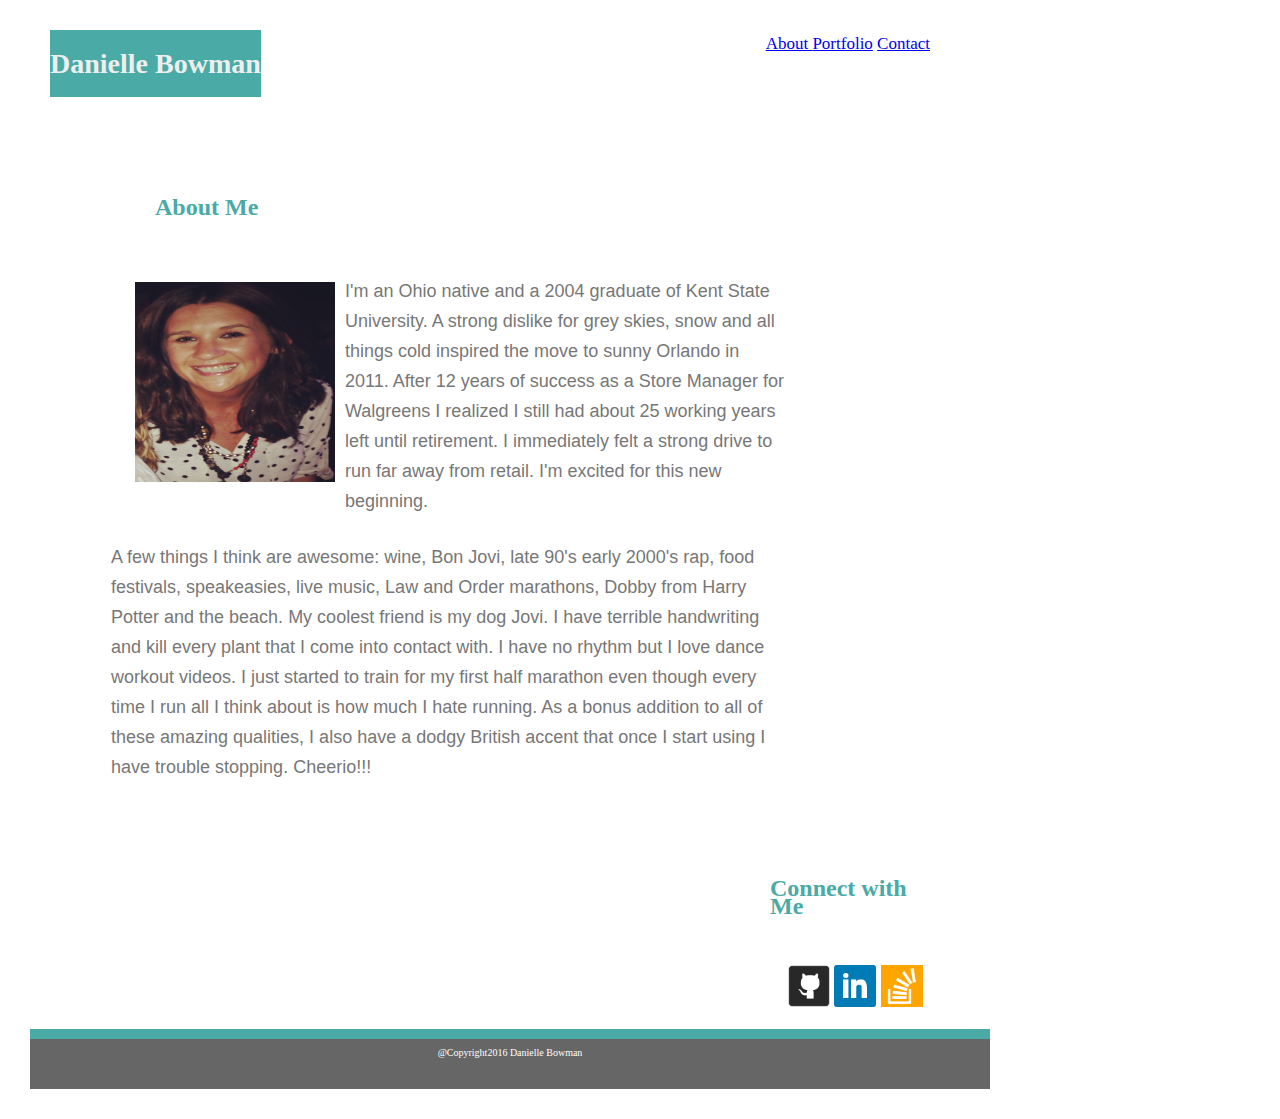
==== index.html @ 3c8b7325 "homework" ====
<!DOCTYPE html>
<html>

<head>
	<title>Danielle Bowman Bio</title>
	<link rel="stylesheet" type="text/css" href="assets/css/style.css">
</head>
<body>
<div>

	
	<h1> Danielle Bowman </h1>
	
		<div id="links">
		<a href="index.html"> About </a>
		<a href="portfolio.html"> Portfolio</a>
		<a href="contact.html"> Contact </a>
		
		</div>
		
</div>

 <div class="about">

		<h2> About Me </h2>

	 <img src="assets/images/IMG_7771.jpg" alt="pic" id="bio-img" style="height:200px; width:200px">
		
		<p> I'm an Ohio native and a 2004 graduate of Kent State University. A strong dislike for grey skies, snow and all things cold inspired the move to sunny Orlando in 2011. After 12 years of success as a Store Manager for Walgreens I realized I still had about 25 working years left until retirement. I immediately felt a strong drive to run far away from retail. I'm excited for this new beginning.</p>
		<p>A few things I think are awesome: wine, Bon Jovi, late 90's early 2000's rap, food festivals, speakeasies, live music, Law and Order marathons, Dobby from Harry Potter and the beach. My coolest friend is my dog Jovi. I have terrible handwriting and kill every plant that I come into contact with. I have no rhythm but I love dance workout videos. I just started to train for my first half marathon even though every time I run all I think about is how much I hate running. As a bonus addition to all of these amazing qualities, I also have a dodgy British accent that once I start using I have trouble stopping. Cheerio!!!</p>
		</div>
	
		
		<div class= "connect">	
		<h3>Connect with Me </h3>
		
	  <a href="https://github.com/dcbowman">
	  <img src="assets/images/gitimg.png" alt="github" style="width:42px;height:42px;border:0"></a>
	<a href="https://www.linkedin.com/in/danielle-bowman-25592753">
	  <img src="assets/images/linkedin.png" alt="linkedin" style="width:42px;height:42px;border:0"></a>
	<a href="http://stackoverflow.com/users/6137120/danielle-bowman">
	  <img src="assets/images/stackoverflow.png" alt="stack" style="width:42px;height:42px;border:0"></a>
		</div>
			


	<div class="footer">
		@Copyright2016 Danielle Bowman
	</div>
</body>
</html>
---- assets/css/style.css ----
body{
		margin: 20px;
		padding: 10px;
		font-size: 18px;
		line-height: 150%;
		font-family: "Georgia", Times New Roman, Times, serif;
		color: #333333;
		width: 960px;

	
}

header{
	background: #ffffff;
	font-family:Georgia;
	margin-right: 40px;
	width: 100%;
	padding:50px;

}
h1{
	background: #4aaaa5;
	padding: 20px 0;
	color: #eee;
	margin: 0;
	margin-left: 20px;
	font-size: 28px;
	text-align: center;
	margin-bottom: 20px;
	border-color: #dddddd;
	float:left;
	position: relative;
	
}
h2{
	font-family: 'Georgia', Times, serif;
	font-size: 24px;
	color: #4aaaa5;
	padding: 30px;
	margin:20px;
	text-align:left;
}

#links{
	float:right;
	text-align: right;
	font-family: Georgia;
	padding-right: 60px;
	font-color: #777777;
	font-size: 17px;
	
}
.background-img{
	position: absolute;
	z-index: 2

}
.about{
	overflow: auto;
	line-height:30px;
	float:left;
	background: white;
	font-color:gray;
	padding:15px 15px 15px 15px;
	margin: 10px 100px 10px 60px;
	width:690px;
	height:auto;


}

#bio-img{
	clear:right;
	float: left;
    margin: 0px 0px 15px 20px;
    padding: 10px;
    
}

p{
	font-family: Arial, Helvetica, sans-serif;
	color: #777777;
	padding: 4px 10px 4px 6px;

}
h3{font-family: 'Georgia', Times, serif;
	font-size: 24px;
	color: #4aaaa5;
	padding: 30px;
	margin:20px;
	text-align:left;
}
.connect{
	overflow: auto;
	text-align: center;
	line-height: 18px;
	float:left;
	width:270px;
	height:200px;
	background: white;
	float:right;
	}

#form{
	position:absolute;
	float:left;
}

.footer{
	clear: both;
	text-align: center;
	background-color: #666;
	color: white;
	font-size: 10px;
	width: 100%;
	height:50px;
	border-top: 10px solid #4aaaa5;

}
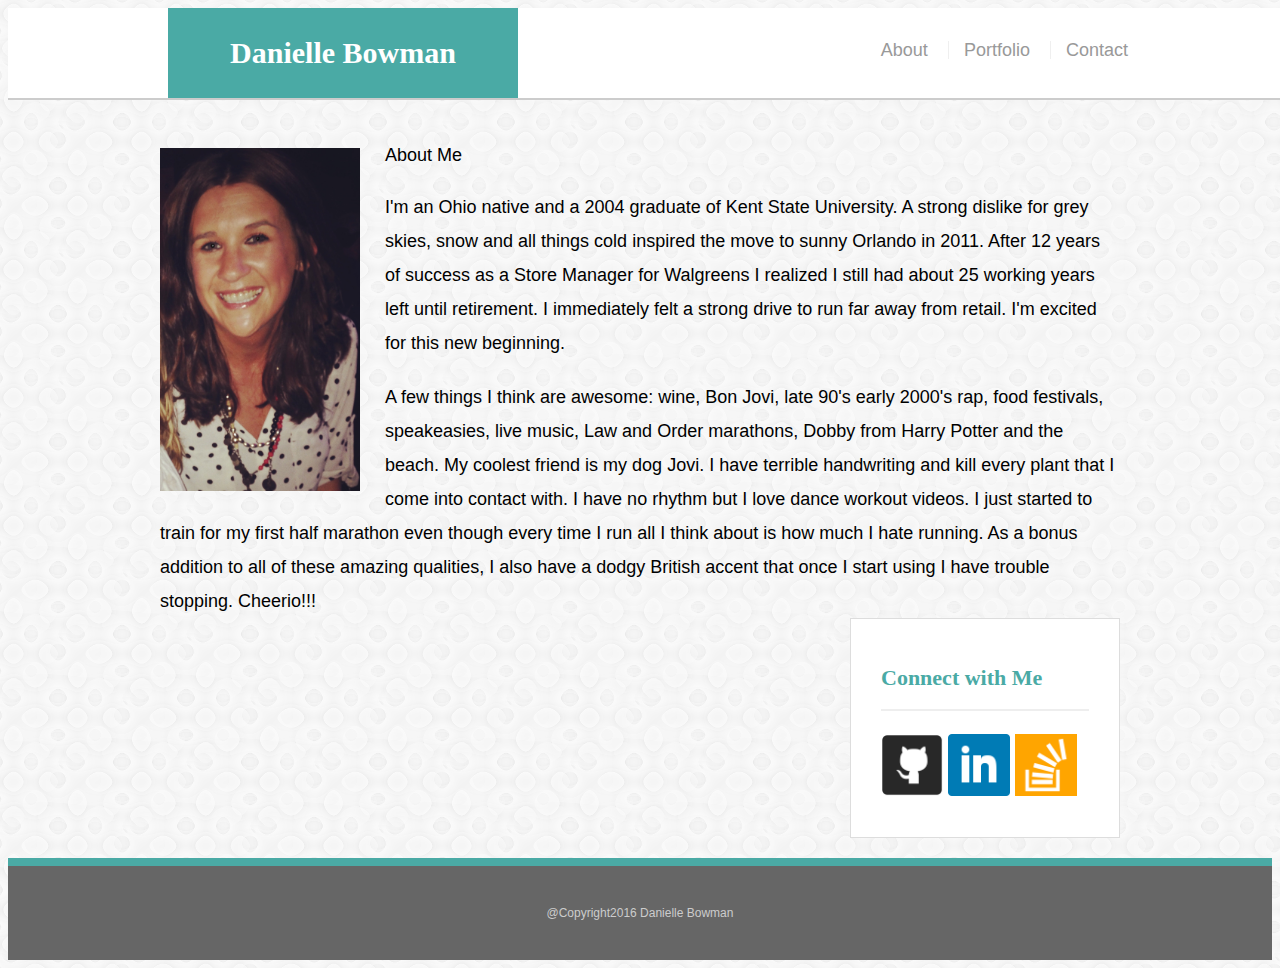
==== commit 078ee9c8: "fixed homework" ====
--- a/index.html
+++ b/index.html
@@ -1,51 +1,57 @@
 <!DOCTYPE html>
 <html>
-
 <head>
-	<title>Danielle Bowman Bio</title>
+	<meta charset="UTF-8">
+	<title> About |  Danielle Bowman Bio</title>
+	<link rel="stylesheet" type="text/css" href="assets/css/reset.css">
 	<link rel="stylesheet" type="text/css" href="assets/css/style.css">
 </head>
 <body>
 <div>
-
-	
-	<h1> Danielle Bowman </h1>
-	
-		<div id="links">
+<header id="masthead">
+	<div class="container">
+	<a href="index.html" id="logo"> Danielle Bowman </a>
+		<nav>
 		<a href="index.html"> About </a>
 		<a href="portfolio.html"> Portfolio</a>
 		<a href="contact.html"> Contact </a>
+		</nav>
 		
-		</div>
+	</div>
 		
-</div>
+</header>
 
- <div class="about">
+ <div id="main-container" class="container">
+ 	<section class="main-section>"
 
-		<h2> About Me </h2>
+		<h1> About Me </h1>
 
-	 <img src="assets/images/IMG_7771.jpg" alt="pic" id="bio-img" style="height:200px; width:200px">
+	 <img src="assets/images/IMG_7771.jpg" class="auth-image" alt="Your Name">
 		
 		<p> I'm an Ohio native and a 2004 graduate of Kent State University. A strong dislike for grey skies, snow and all things cold inspired the move to sunny Orlando in 2011. After 12 years of success as a Store Manager for Walgreens I realized I still had about 25 working years left until retirement. I immediately felt a strong drive to run far away from retail. I'm excited for this new beginning.</p>
 		<p>A few things I think are awesome: wine, Bon Jovi, late 90's early 2000's rap, food festivals, speakeasies, live music, Law and Order marathons, Dobby from Harry Potter and the beach. My coolest friend is my dog Jovi. I have terrible handwriting and kill every plant that I come into contact with. I have no rhythm but I love dance workout videos. I just started to train for my first half marathon even though every time I run all I think about is how much I hate running. As a bonus addition to all of these amazing qualities, I also have a dodgy British accent that once I start using I have trouble stopping. Cheerio!!!</p>
-		</div>
+		</section>
 	
 		
-		<div class= "connect">	
-		<h3>Connect with Me </h3>
+		<section class= "sidebar">	
+			<div id="connect">
+		<h2>Connect with Me </h2>
 		
 	  <a href="https://github.com/dcbowman">
-	  <img src="assets/images/gitimg.png" alt="github" style="width:42px;height:42px;border:0"></a>
+	  <img src="assets/images/gitimg.png" alt="github" class="social"></a>
 	<a href="https://www.linkedin.com/in/danielle-bowman-25592753">
-	  <img src="assets/images/linkedin.png" alt="linkedin" style="width:42px;height:42px;border:0"></a>
+	  <img src="assets/images/linkedin.png" alt="linkedin"class="social"></a>
 	<a href="http://stackoverflow.com/users/6137120/danielle-bowman">
-	  <img src="assets/images/stackoverflow.png" alt="stack" style="width:42px;height:42px;border:0"></a>
+	  <img src="assets/images/stackoverflow.png" alt="stack" class="social"></a>
+		</div>
+		</section>
 		</div>
 			
+<footer>
 
-
-	<div class="footer">
+	<div class="container">
 		@Copyright2016 Danielle Bowman
 	</div>
+	</footer>
 </body>
 </html>--- a/assets/css/style.css
+++ b/assets/css/style.css
@@ -1,123 +1,218 @@
 
 body{
-		margin: 20px;
-		padding: 10px;
 		font-size: 18px;
-		line-height: 150%;
-		font-family: "Georgia", Times New Roman, Times, serif;
-		color: #333333;
-		width: 960px;
-
+		line-height: 34px;
+		font-family: 'Arial', 'Helvetica Neue', Helvetica, sans-serif;
+		background:url("../images/confectionary.png");
+		color:777;
 	
 }
 
-header{
-	background: #ffffff;
-	font-family:Georgia;
+*{
+	box-sizing: border-box;
+}
+/*general*/
+
+.container {
+	width: 100%;
+	max-width: 960px;
+	margin: 0 auto;
+	clear: both;
+}
+h1, 
+h2,
+h3,
+p {
+	margin-bottom: 20px;
+}
+p:last-child {
+	margin-bottom: 0;
+}
+h1, h2, h3 {
+	font-family: 'Georgia', Times, Times New Roman, serif;
+	font-weight: 700;
+	color: #4aaaa5;
+}
+h1 {
+	font-size: 30px;
+	line-height: 49px;
+	border-bottom: 3px solid #ddd;
+	padding-bottom: 20px;
+}
+h2,
+h3 {
+	font-size: 22px;
+}
+
+/*header*/
+
+#masthead {
+	background: #fff;
+	margin: 0 0 30px;
+	z-index: 99;
+	color: #fff;
+	overflow: auto;
+	border-bottom: 2px solid #ccc;
+	position: fixed;
+	width: 100%;
+}
+#logo {
+	width: 350px;
+	height: 90px;
+	background: #4aaaa5;
+	float: left;
+	font-family: 'Georgia', Times, Times New Roman, serif;
+	text-align: center;
+	line-height: 90px;
+	color: #fff;
+	font-weight: 700;
+	font-size: 30px;
+	text-decoration: none;
+}
+nav {
+	float: right;
+	margin-top: 25px;
+}
+nav a {
+	color: #999;
+	text-decoration: none;
+	margin-left: 15px;
+	display: inline-block;
+	border-left: 1px solid #efefef;
+	padding-left: 15px;
+	line-height: 18px;
+}
+nav a:first-child {
+	border-left: 0 none;
+}
+
+/*footer*/
+
+footer {
+	background: #666;
+	color: #fff;
+	padding: 30px 0;
+	clear: both;
+	border-top: 8px solid #4aaaa5;
+	color: #ccc;
+	font-size: 12px;
+	text-align: center;
+}
+
+/*sidebar*/
+
+.sidebar {
+	background: #fff;
+	padding: 30px;
+	width: 100%;
+	max-width: 270px;
+	float: right;
+	border: 1px solid #ddd;
+	margin-bottom: 20px;
+}
+h3,
+.sidebar h2 {
+	border-bottom: 2px solid #eee;
+	padding-bottom: 20px;
+	margin-bottom: 15px;
+	line-height: 22px;
+}
+.social {
+	width: 62px;
+	height: 62px;
+	margin-top: 8px;
+	margin-right: 5px;
+}
+.social:last-child {
+	margin-right: 0;
+}
+
+/*main*/
+
+#main-container {
+	padding-top: 130px;
+}
+.main-section {
+	background: #fff;
+	padding: 30px;
+	margin: 0 0 40px 0;
+	width: 100%;
+	max-width: 650px;
+	float: left;
+	border: 1px solid #ddd;
+}
+
+/*portfolio page*/
+
+.work {
+	width: 274px;
+	overflow: auto;
+	position: relative;
+	float: left;
+	margin: 20px 0 25px;
+}
+.work:nth-child(even) {
 	margin-right: 40px;
-	width: 100%;
-	padding:50px;
-
-}
-h1{
+}
+.work img {
+	width: 100%;
+	border: 0 none;
+	opacity: .8;
+}
+.work h3 {
+	border-bottom: 0;
 	background: #4aaaa5;
-	padding: 20px 0;
-	color: #eee;
-	margin: 0;
-	margin-left: 20px;
-	font-size: 28px;
+	color: #fff;
 	text-align: center;
+	position: absolute;
+	padding: 15px;
+	width: 100%;
+	bottom: 20px;
+	line-height: 30px;
+	margin-bottom: 0;
+	font-weight: 300;
+}
+.auth-image {
+	width: 200px;
+	height: auto;
+	margin-top: 10px;
+	float: left;
+	margin-right: 25px;
+}
+
+/*contact page*/
+
+#contact-form ul {
 	margin-bottom: 20px;
-	border-color: #dddddd;
-	float:left;
-	position: relative;
-	
-}
-h2{
-	font-family: 'Georgia', Times, serif;
-	font-size: 24px;
-	color: #4aaaa5;
-	padding: 30px;
-	margin:20px;
-	text-align:left;
-}
-
-#links{
-	float:right;
-	text-align: right;
-	font-family: Georgia;
-	padding-right: 60px;
-	font-color: #777777;
-	font-size: 17px;
-	
-}
-.background-img{
-	position: absolute;
-	z-index: 2
-
-}
-.about{
-	overflow: auto;
-	line-height:30px;
-	float:left;
-	background: white;
-	font-color:gray;
-	padding:15px 15px 15px 15px;
-	margin: 10px 100px 10px 60px;
-	width:690px;
-	height:auto;
-
-
-}
-
-#bio-img{
-	clear:right;
-	float: left;
-    margin: 0px 0px 15px 20px;
-    padding: 10px;
-    
-}
-
-p{
-	font-family: Arial, Helvetica, sans-serif;
-	color: #777777;
-	padding: 4px 10px 4px 6px;
-
-}
-h3{font-family: 'Georgia', Times, serif;
-	font-size: 24px;
-	color: #4aaaa5;
-	padding: 30px;
-	margin:20px;
-	text-align:left;
-}
-.connect{
-	overflow: auto;
-	text-align: center;
-	line-height: 18px;
-	float:left;
-	width:270px;
-	height:200px;
-	background: white;
-	float:right;
-	}
-
-#form{
-	position:absolute;
-	float:left;
-}
-
-.footer{
-	clear: both;
-	text-align: center;
-	background-color: #666;
-	color: white;
-	font-size: 10px;
-	width: 100%;
-	height:50px;
-	border-top: 10px solid #4aaaa5;
-
-}
-
-
-
+}
+#contact-form li {
+	margin-bottom: 10px;
+}
+label,
+input[type=text],
+input[type=email],
+textarea {
+	display: block;
+	width: 100%;
+}
+input[type=text],
+input[type=email],
+textarea {
+	height: 35px;
+	border: 1px solid #ddd;
+	padding: 0 10px;
+	font-size: 14px;
+}
+textarea {
+	height: 200px;
+}
+input[type=submit] {
+	background: #4aaaa5;
+	border: 0 none;
+	color: #fff;
+	font-size: 18px;
+	padding: 10px 30px;
+	cursor: pointer;
+}
+
+
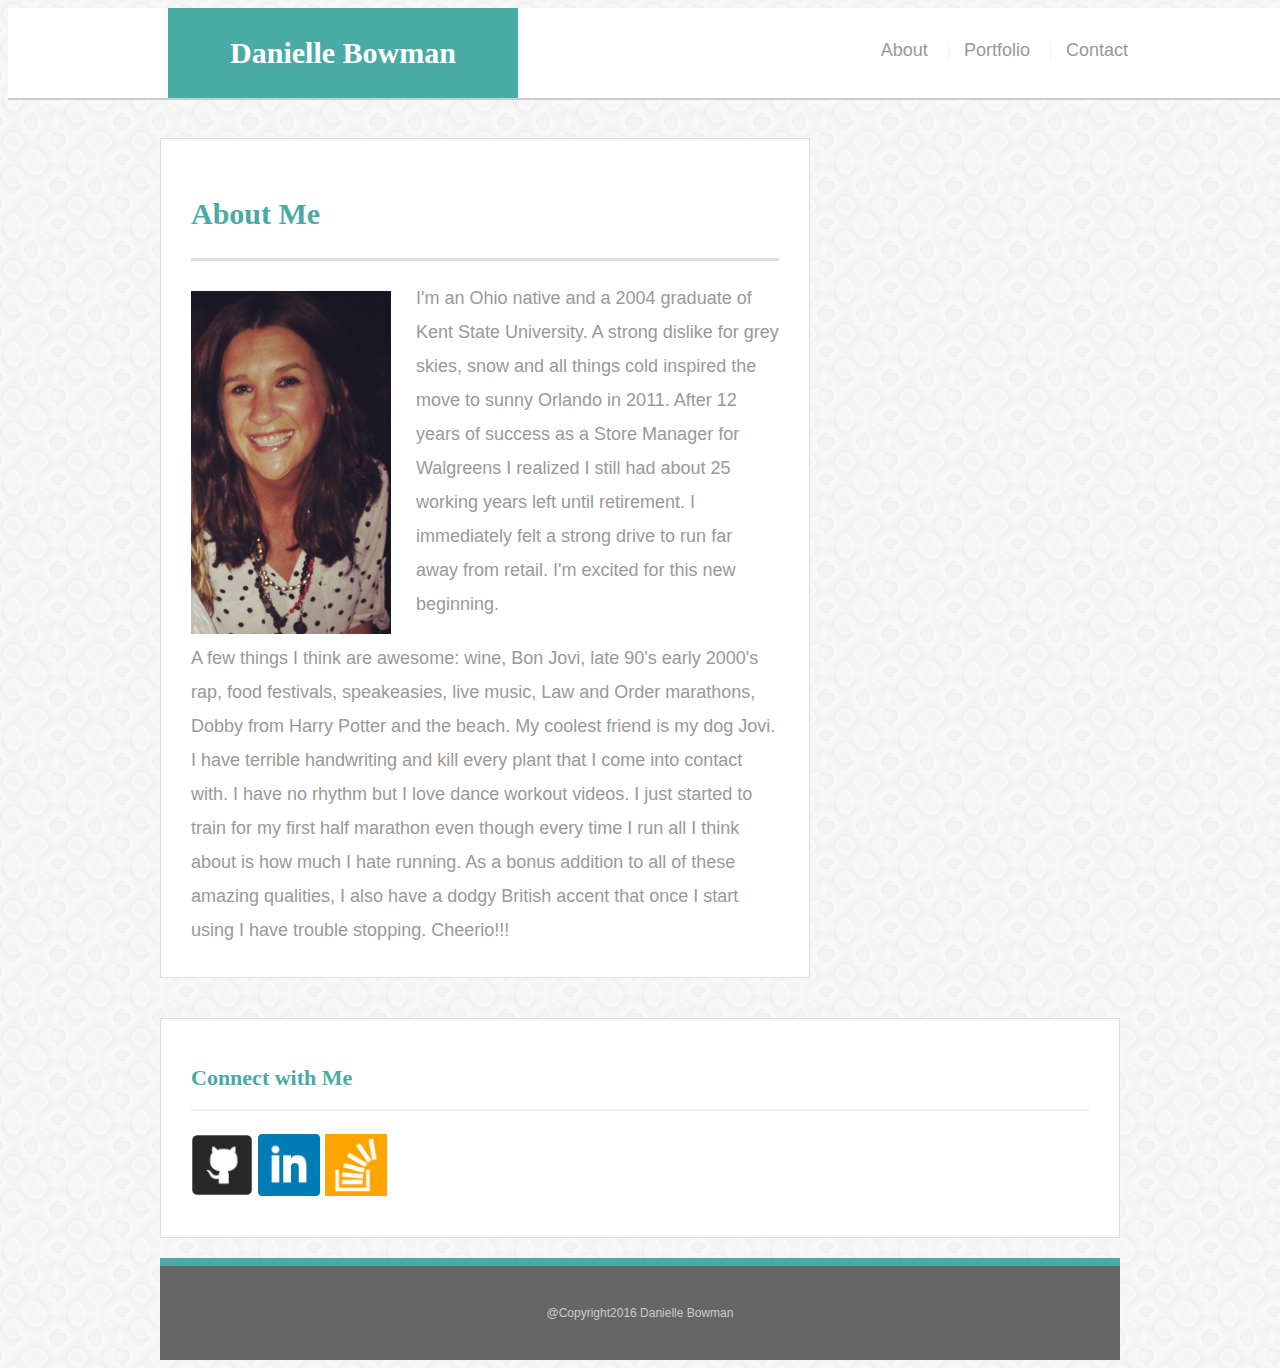
==== commit 548fabda: "homework2" ====
--- a/index.html
+++ b/index.html
@@ -2,6 +2,7 @@
 <html>
 <head>
 	<meta charset="UTF-8">
+	<meta name="viewport" content="width=device-width, initial-scale=1.0">
 	<title> About |  Danielle Bowman Bio</title>
 	<link rel="stylesheet" type="text/css" href="assets/css/reset.css">
 	<link rel="stylesheet" type="text/css" href="assets/css/style.css">
@@ -12,9 +13,11 @@
 	<div class="container">
 	<a href="index.html" id="logo"> Danielle Bowman </a>
 		<nav>
+		
 		<a href="index.html"> About </a>
 		<a href="portfolio.html"> Portfolio</a>
 		<a href="contact.html"> Contact </a>
+		
 		</nav>
 		
 	</div>
@@ -22,7 +25,7 @@
 </header>
 
  <div id="main-container" class="container">
- 	<section class="main-section>"
+ 	<section class="main-section">
 
 		<h1> About Me </h1>
 
@@ -45,7 +48,7 @@
 	  <img src="assets/images/stackoverflow.png" alt="stack" class="social"></a>
 		</div>
 		</section>
-		</div>
+		
 			
 <footer>
 
--- a/assets/css/style.css
+++ b/assets/css/style.css
@@ -140,6 +140,7 @@
 	max-width: 650px;
 	float: left;
 	border: 1px solid #ddd;
+	color:#999;
 }
 
 /*portfolio page*/
@@ -216,3 +217,116 @@
 }
 
 
+
+
+@media screen and (max-width: 980px) and (min-width:769){
+nav a {
+	display:flex;
+	flex-direction:row; align-items;
+}
+.logo {
+	margin-right:auto;
+	margin-left:20px;
+	align-self:center;
+	padding-left:40px;
+}
+.auth-image {
+	max-width: 100%;
+	float:left;
+}
+.main-section {
+	max-width:50%;
+	padding-right:500px;
+	padding-left:30px;
+	float:left;
+}
+.sidebar {
+	max-width:50%;
+	float:right;
+}
+}
+
+@media screen and (max-width: 768px) and (min-width: 641px){
+
+header{
+	position: fixed;
+		max-width:100%;
+		padding-right:50px;}
+
+#masthead nav {
+	display:flex;
+	flex-direction:row; 
+}
+nav {
+	margin-right:auto;
+}
+
+.logo{
+	margin-right:auto;
+	margin-left:10px;
+	width:350px;
+	}
+.auth-image{
+	float:left;
+	width:50%;
+}
+.main-section{
+	max-width: 100%;
+	}
+
+}
+.sidebar{
+	max-width:100%;
+}
+
+@media screen and (max-width: 640px){
+	header{position:static}
+
+	#masthead{
+		display:flex;
+		padding:0;
+		justify-content: space-between;
+		}
+	nav {
+		display:flex;
+		flex-direction:row; align-items: 
+		max-width:100%;
+		justify-content: space-between;
+		padding-right:190px;
+	}
+	
+#logo{
+	width: 100%;
+}
+.main-container{
+	
+	padding:20px;
+
+}
+	.container{
+		padding:15px;
+
+	}
+	.main-section{
+		padding-top: 10px;
+		margin-top: 50px;
+	}
+
+	.auth-image{
+		max-width: 100%;
+		float:none;
+
+	}
+	.sidebar{
+		float:left;
+		width: 100%
+		padding-right:0px;
+	}
+	.work img{
+		max-width: 100%
+		height:auto;}
+
+	}
+footer{width:100%;}
+}
+
